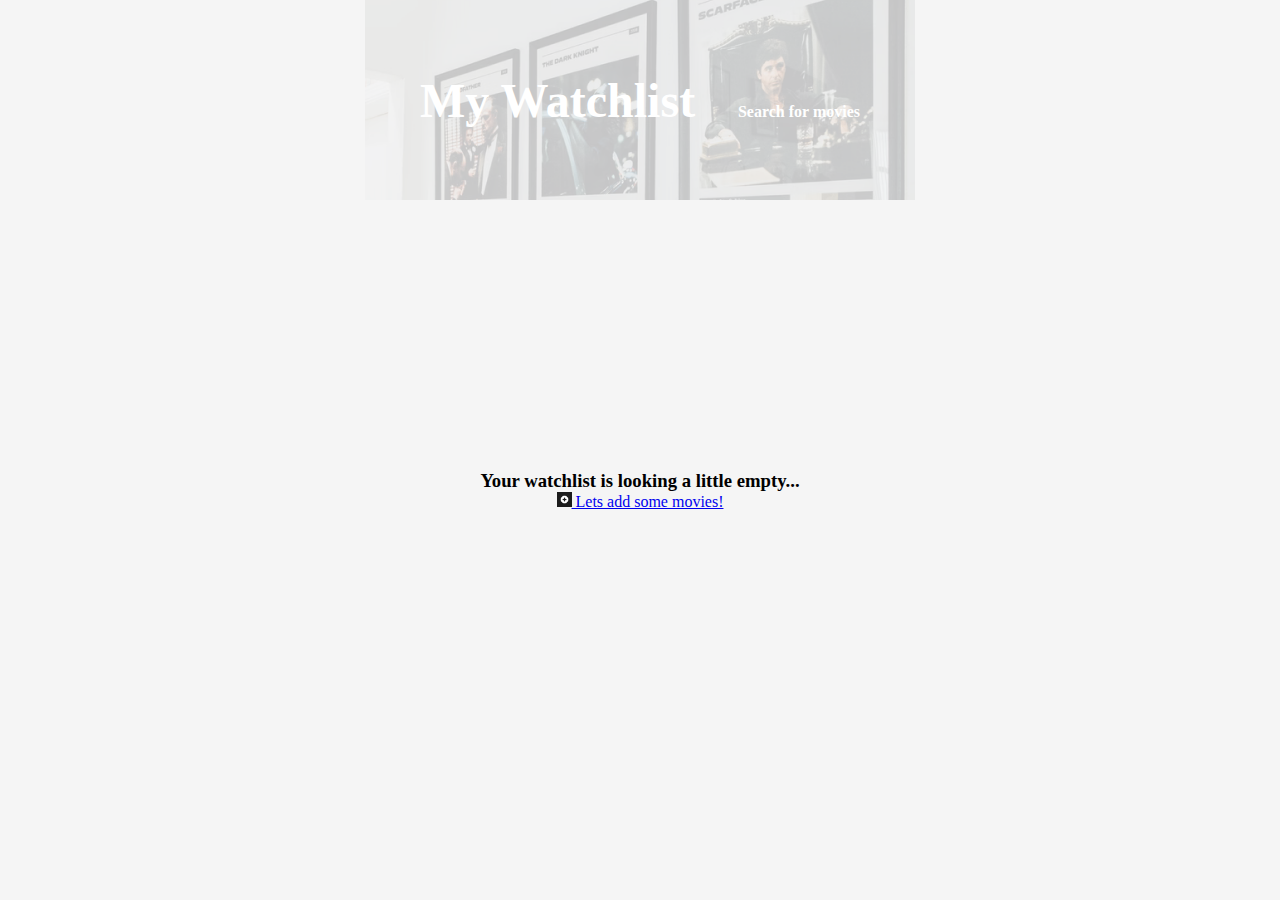
==== watchlist.html @ de4b4533 "MVP" ====
<!DOCTYPE html>
<html lang="en">
<head>
    <meta charset="UTF-8">
    <meta name="viewport" content="width=device-width, initial-scale=1.0">
    <link rel ="stylesheet" href = "index.css">
    <title>Movie Search & Watchlist</title>
</head>
<body>
    <header>
        <div class = "title-container">
            <h1>My Watchlist</h1>
            <a href="index.html" class ="link">Search for movies</a>
        </div>
    </header>
    <main id ="movieListContainer" class = "movie-list-container">
            <h3>Your watchlist is looking a little empty...</h3>
            <a href = "index.html"><img class = "icon" src ="Assets/plus-sign.png"/> Lets add some movies!</a>
        <!-- watchlist movies added here -->
    </main>
</body>
<script src="watchlist.js" type="module"></script>
</html>
---- index.css ----
*,html, body{
    margin: 0;
    padding: 0;
    box-sizing: border-box;
}

body{
    max-width: 550px;
    margin: 0 auto;
    background-color: #f5f5f5;
}

header{
    background-image: url(./Assets/Hero.png);
    object-fit: cover;
    display: flex;
    flex-direction: column;
    align-items: center;
    justify-content: center;
    height: 200px;
    position: relative;
}

.title-container > h1{
    font-size: 3rem;
    color: white;
    font-weight: bold;
}

.title-container > a{
    font-weight: bold;
    color: white;
    text-decoration: none;
}

.search-container{
    width: 80%;
    display: flex;
    position: absolute;
    bottom: 0px;
    transform: translateY(50%);
}

.search-container>input{
    width: 100%;
    line-height: 38px;
    font-size: 1rem;
    border-top-left-radius: 5px;
    border-bottom-left-radius: 5px;
    background-image: url(Assets/search-icon.png);
    background-repeat: no-repeat;
    background-size: contain;
    text-indent: 2.5rem;
    border-right:none;
}

.search-container > button{
    border-top-right-radius: 5px;
    border-bottom-right-radius: 5px;
    width: 30%;
    cursor: pointer;
}

.title-container{
    display: flex;
    align-items: baseline;
    justify-content: space-between;
    width: 80%;
}

.movie-list-container{
    display: flex;
    flex-direction: column;
    justify-content: center;
    align-items: center;
}

.movie-list-container>img,
.movie-list-container>h3{
    padding-top: 30dvh;
}

.movie-container,
.info-container,
.text-container{
    display: flex;
    max-height: 250px;

}

.movie-container{
    margin-top: 30px;
    padding: 1rem 0;
    border-bottom: 2px solid grey;
}

.text-container{
    flex-direction: column;
    padding-left: 1rem;

}

.info-container{
    flex-direction: row;
    align-items: baseline;
    gap: .25rem;
    flex-wrap: nowrap;
}

.info-container>p{
    text-overflow: elipsis;
}

.info-container>*:not(img){
    margin-right: 1.5rem;
}

.movie-container>img{
    max-width:100px;
    object-fit: cover;
}

.info-container>button{
    border: none;
    cursor: pointer;
    background-color: inherit;
    margin-left: 2rem;
    align-items: baseline;
}

.icon{    
    max-width: 15px;
    max-height: 15px;
    z-index: -100;
    display: inline;
}
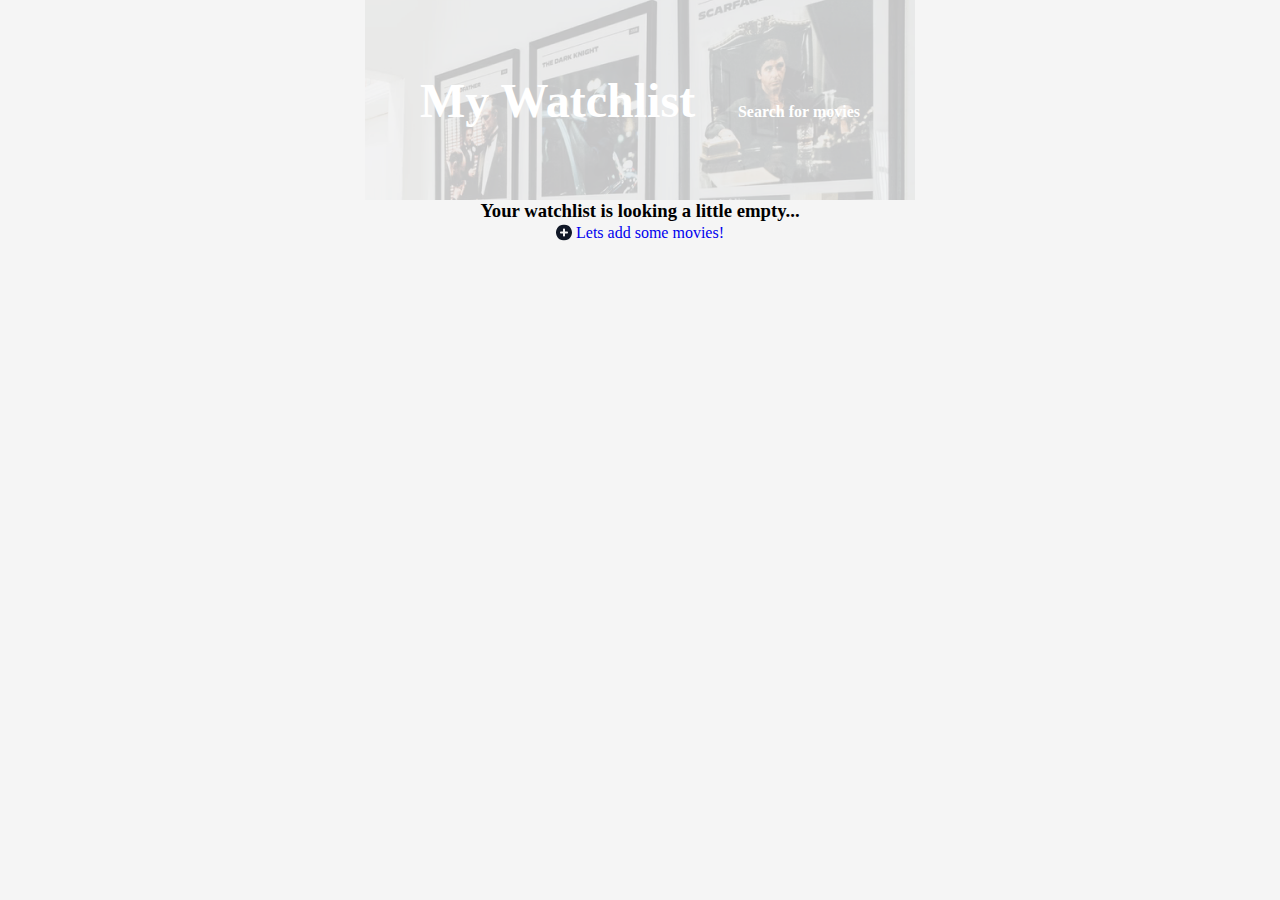
==== commit 37942baf: "changed svg usage" ====
--- a/watchlist.html
+++ b/watchlist.html
@@ -15,7 +15,11 @@
     </header>
     <main id ="movieListContainer" class = "movie-list-container">
             <h3>Your watchlist is looking a little empty...</h3>
-            <a href = "index.html"><img class = "icon" src ="Assets/plus-sign.png"/> Lets add some movies!</a>
+            <a href = "index.html">
+                <svg xmlns="http://www.w3.org/2000/svg" width="16" height="16" viewBox="0 0 16 16" fill="none">
+                <path fill-rule="evenodd" clip-rule="evenodd" d="M8 16C12.4183 16 16 12.4183 16 8C16 3.58172 12.4183 0 8 0C3.58172 0 0 3.58172 0 8C0 12.4183 3.58172 16 8 16ZM9 5C9 4.44772 8.55228 4 8 4C7.44772 4 7 4.44772 7 5V7H5C4.44772 7 4 7.44771 4 8C4 8.55228 4.44772 9 5 9H7V11C7 11.5523 7.44772 12 8 12C8.55228 12 9 11.5523 9 11V9H11C11.5523 9 12 8.55228 12 8C12 7.44772 11.5523 7 11 7H9V5Z" fill="#111827"/>
+                </svg> Lets add some movies!
+            </a>
         <!-- watchlist movies added here -->
     </main>
 </body>
--- a/index.css
+++ b/index.css
@@ -32,7 +32,6 @@
 .title-container > a{
     font-weight: bold;
     color: white;
-    text-decoration: none;
 }
 
 .search-container{
@@ -49,9 +48,10 @@
     font-size: 1rem;
     border-top-left-radius: 5px;
     border-bottom-left-radius: 5px;
-    background-image: url(Assets/search-icon.png);
+    background-image: url('data:image/svg+xml,<svg xmlns="http://www.w3.org/2000/svg" width="20" height="20" viewBox="0 0 20 20" fill="none"><path fill-rule="evenodd" clip-rule="evenodd" d="M8 4C5.79086 4 4 5.79086 4 8C4 10.2091 5.79086 12 8 12C10.2091 12 12 10.2091 12 8C12 5.79086 10.2091 4 8 4ZM2 8C2 4.68629 4.68629 2 8 2C11.3137 2 14 4.68629 14 8C14 9.29583 13.5892 10.4957 12.8907 11.4765L17.7071 16.2929C18.0976 16.6834 18.0976 17.3166 17.7071 17.7071C17.3166 18.0976 16.6834 18.0976 16.2929 17.7071L11.4765 12.8907C10.4957 13.5892 9.29583 14 8 14C4.68629 14 2 11.3137 2 8Z" fill="%239CA3AF"/></svg>');
     background-repeat: no-repeat;
-    background-size: contain;
+    background-size: 25px;
+    background-position: 10px 50%;
     text-indent: 2.5rem;
     border-right:none;
 }
@@ -77,9 +77,10 @@
     align-items: center;
 }
 
-.movie-list-container>img,
-.movie-list-container>h3{
+.initial-icon{
     padding-top: 30dvh;
+    text-align: center;
+    color:#DFDDDD;
 }
 
 .movie-container,
@@ -99,7 +100,8 @@
 .text-container{
     flex-direction: column;
     padding-left: 1rem;
-
+    gap:1rem;
+    position: relative;
 }
 
 .info-container{
@@ -107,10 +109,22 @@
     align-items: baseline;
     gap: .25rem;
     flex-wrap: nowrap;
+    color:#111827;
+    font-size: 1rem;    
 }
 
 .info-container>p{
     text-overflow: elipsis;
+}
+.info-container>span{
+    position: absolute;
+    left: 30%;
+    top: 20%;
+    display: inline-block;
+    padding: .75rem .5rem;
+    background-color: grey;
+    color: #f5f5f5;
+    border-radius: 5px;
 }
 
 .info-container>*:not(img){
@@ -126,13 +140,35 @@
     border: none;
     cursor: pointer;
     background-color: inherit;
+    background-position: 5px 45%;
+    background-repeat: no-repeat;
+    background-size: 1em;
     margin-left: 2rem;
+    padding: .25rem .5rem;
     align-items: baseline;
+    text-indent: 1rem;
+}
+
+.info-container>button.remove{
+    background-image: url('data:image/svg+xml,<svg xmlns="http://www.w3.org/2000/svg" width="50" height="50" viewBox="0 0 50 50" fill="none"><path fill-rule="evenodd" clip-rule="evenodd" d="M25 50C38.8071 50 50 38.8071 50 25C50 11.1929 38.8071 0 25 0C11.1929 0 0 11.1929 0 25C0 38.8071 11.1929 50 25 50ZM15.625 21.875C13.8991 21.875 12.5 23.2741 12.5 25C12.5 26.7259 13.8991 28.125 15.625 28.125H34.375C36.1009 28.125 37.5 26.7259 37.5 25C37.5 23.2741 36.1009 21.875 34.375 21.875H15.625Z" fill="%23111827"/></svg>');
+}
+
+.info-container>button.add{
+    background-image: url('data:image/svg+xml,<svg xmlns="http://www.w3.org/2000/svg" width="16" height="16" viewBox="0 0 16 16" fill="none"><path fill-rule="evenodd" clip-rule="evenodd" d="M8 16C12.4183 16 16 12.4183 16 8C16 3.58172 12.4183 0 8 0C3.58172 0 0 3.58172 0 8C0 12.4183 3.58172 16 8 16ZM9 5C9 4.44772 8.55228 4 8 4C7.44772 4 7 4.44772 7 5V7H5C4.44772 7 4 7.44771 4 8C4 8.55228 4.44772 9 5 9H7V11C7 11.5523 7.44772 12 8 12C8.55228 12 9 11.5523 9 11V9H11C11.5523 9 12 8.55228 12 8C12 7.44772 11.5523 7 11 7H9V5Z" fill="%23111827"/></svg>');
 }
 
 .icon{    
     max-width: 15px;
     max-height: 15px;
-    z-index: -100;
     display: inline;
+    margin-right: .25rem;
 }
+
+a{
+    text-decoration: none;
+}
+
+a>svg,
+.icon{
+    transform: translateY(15%);
+}
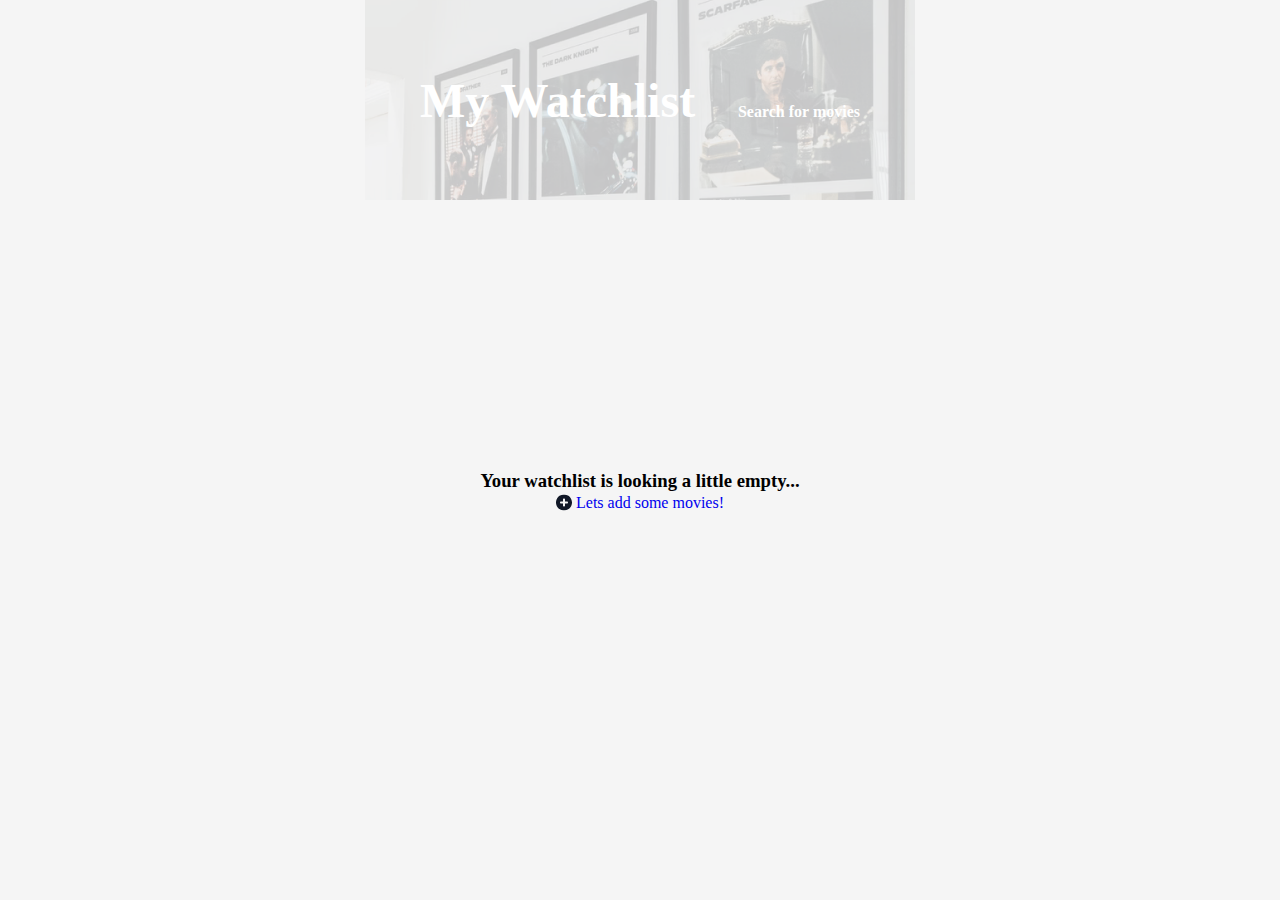
==== commit 46f06067: "more refinements" ====
--- a/watchlist.html
+++ b/watchlist.html
@@ -4,7 +4,7 @@
     <meta charset="UTF-8">
     <meta name="viewport" content="width=device-width, initial-scale=1.0">
     <link rel ="stylesheet" href = "index.css">
-    <title>Movie Search & Watchlist</title>
+    <title>Movie Watchlist</title>
 </head>
 <body>
     <header>
--- a/index.css
+++ b/index.css
@@ -75,10 +75,10 @@
     flex-direction: column;
     justify-content: center;
     align-items: center;
+    padding-top: 30dvh;
 }
 
 .initial-icon{
-    padding-top: 30dvh;
     text-align: center;
     color:#DFDDDD;
 }
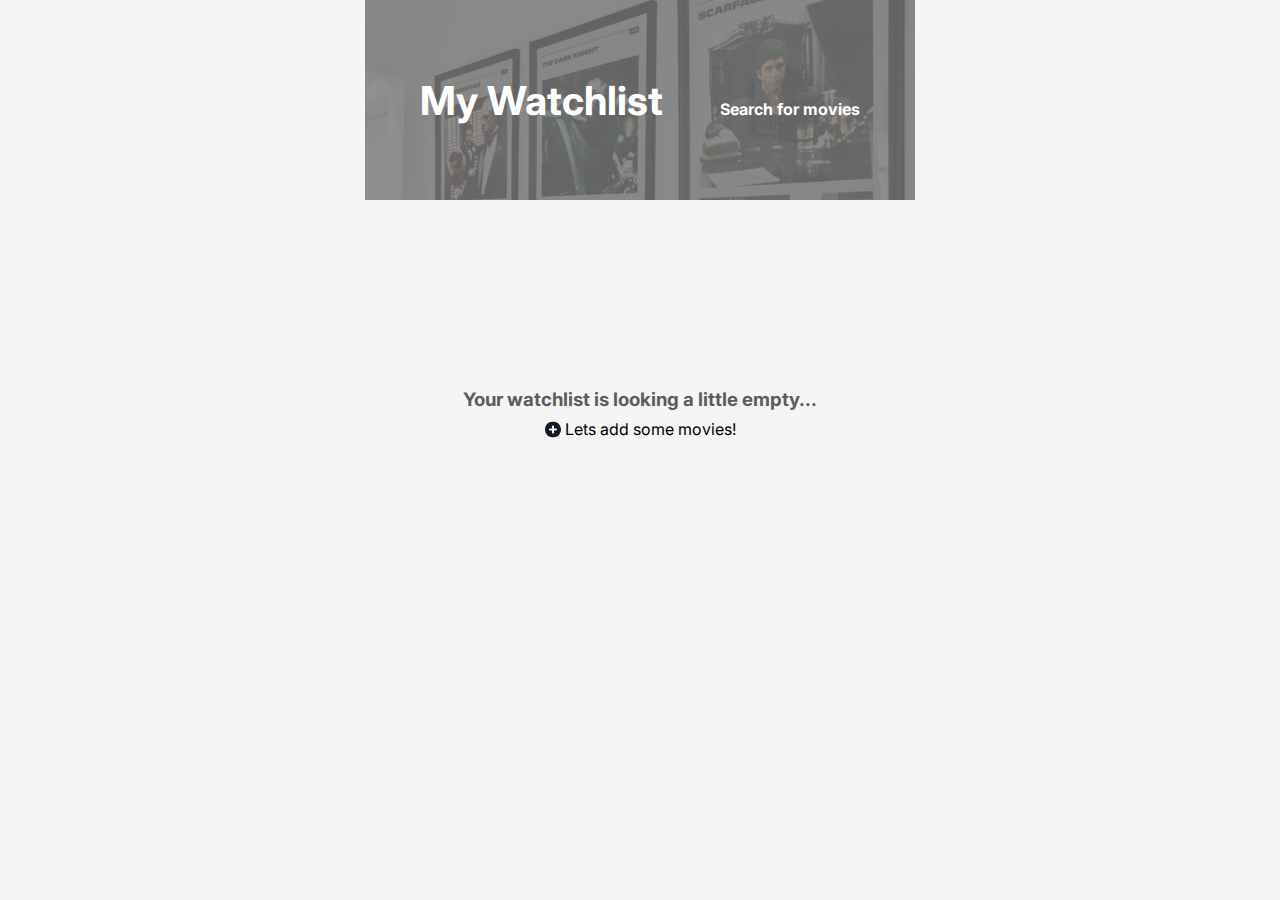
==== commit d3e3433e: "still fine tuning" ====
--- a/watchlist.html
+++ b/watchlist.html
@@ -3,6 +3,9 @@
 <head>
     <meta charset="UTF-8">
     <meta name="viewport" content="width=device-width, initial-scale=1.0">
+    <link rel="preconnect" href="https://fonts.googleapis.com">
+    <link rel="preconnect" href="https://fonts.gstatic.com" crossorigin>
+    <link href="https://fonts.googleapis.com/css2?family=Inter:wght@300;400;500&display=swap" rel="stylesheet">
     <link rel ="stylesheet" href = "index.css">
     <title>Movie Watchlist</title>
 </head>
--- a/index.css
+++ b/index.css
@@ -10,6 +10,7 @@
     max-width: 550px;
     margin: 0 auto;
     background-color: #f5f5f5;
+    font-family: 'Inter', sans-serif;
 }
 
 header{
@@ -23,8 +24,43 @@
     position: relative;
 }
 
+.link:hover,
+.link:focus{
+    text-shadow:0 0px 8px white;
+}
+
+a{
+    text-decoration: none;
+}
+
+a>svg,
+.icon{
+    transform: translateY(15%);
+}
+
+a,
+a:visited{
+    text-decoration: none;
+    color: inherit;
+}
+
+header::before{
+    content: "";
+    background-color: rgba(0, 0, 0, .5);
+    height: 100%;
+    width: 100%;
+    position: absolute;
+    top:0;
+    left:0;
+    z-index: -1;
+}
+
+.title-container{
+    display: flex;
+    justify-content: space-between;
+}
 .title-container > h1{
-    font-size: 3rem;
+    font-size: 2.5rem;
     color: white;
     font-weight: bold;
 }
@@ -40,6 +76,8 @@
     position: absolute;
     bottom: 0px;
     transform: translateY(50%);
+    box-shadow: 2px 5px 4px grey;
+    border-radius: 5px;
 }
 
 .search-container>input{
@@ -53,14 +91,21 @@
     background-size: 25px;
     background-position: 10px 50%;
     text-indent: 2.5rem;
+    border: white;
     border-right:none;
+}
+
+.search-container>input:focus{
+    outline: none;
+    border: black;
 }
 
 .search-container > button{
     border-top-right-radius: 5px;
     border-bottom-right-radius: 5px;
     width: 30%;
-    cursor: pointer;
+    font-size: 1rem;
+    border: white;
 }
 
 .title-container{
@@ -75,12 +120,27 @@
     flex-direction: column;
     justify-content: center;
     align-items: center;
-    padding-top: 30dvh;
+}
+
+.movie-list-container>h3{
+    padding-top: 20dvh;
+    color:#5c5c5c;
+    margin: .5rem 0;
+}
+
+.movie-list-container section:last-child{
+    margin-bottom: 40px;
 }
 
 .initial-icon{
     text-align: center;
-    color:#DFDDDD;
+    color:#5c5c5c;
+    padding-top: 20dvh;
+}
+
+.initial-icon>p{
+    color: inherit;
+    font-size: 1.25rem;
 }
 
 .movie-container,
@@ -88,13 +148,13 @@
 .text-container{
     display: flex;
     max-height: 250px;
-
 }
 
 .movie-container{
     margin-top: 30px;
     padding: 1rem 0;
     border-bottom: 2px solid grey;
+    width: 100%;
 }
 
 .text-container{
@@ -108,14 +168,14 @@
     flex-direction: row;
     align-items: baseline;
     gap: .25rem;
-    flex-wrap: nowrap;
     color:#111827;
     font-size: 1rem;    
 }
 
-.info-container>p{
+.info-container{
     text-overflow: elipsis;
 }
+
 .info-container>span{
     position: absolute;
     left: 30%;
@@ -128,25 +188,31 @@
 }
 
 .info-container>*:not(img){
-    margin-right: 1.5rem;
+    margin-right: .5rem;
 }
 
 .movie-container>img{
-    max-width:100px;
+    width:100px;
     object-fit: cover;
+    box-shadow: 2px 4px 8px grey;
+    flex-shrink: 0;
+    flex-grow: 0;
+    border-radius: 3px;
+    
 }
 
 .info-container>button{
     border: none;
-    cursor: pointer;
+    border-radius: 20px;
     background-color: inherit;
     background-position: 5px 45%;
     background-repeat: no-repeat;
     background-size: 1em;
-    margin-left: 2rem;
+    margin-left: 1rem;
     padding: .25rem .5rem;
     align-items: baseline;
     text-indent: 1rem;
+    box-shadow: 1px 2px 2px grey;
 }
 
 .info-container>button.remove{
@@ -157,18 +223,44 @@
     background-image: url('data:image/svg+xml,<svg xmlns="http://www.w3.org/2000/svg" width="16" height="16" viewBox="0 0 16 16" fill="none"><path fill-rule="evenodd" clip-rule="evenodd" d="M8 16C12.4183 16 16 12.4183 16 8C16 3.58172 12.4183 0 8 0C3.58172 0 0 3.58172 0 8C0 12.4183 3.58172 16 8 16ZM9 5C9 4.44772 8.55228 4 8 4C7.44772 4 7 4.44772 7 5V7H5C4.44772 7 4 7.44771 4 8C4 8.55228 4.44772 9 5 9H7V11C7 11.5523 7.44772 12 8 12C8.55228 12 9 11.5523 9 11V9H11C11.5523 9 12 8.55228 12 8C12 7.44772 11.5523 7 11 7H9V5Z" fill="%23111827"/></svg>');
 }
 
-.icon{    
-    max-width: 15px;
-    max-height: 15px;
-    display: inline;
-    margin-right: .25rem;
-}
-
-a{
-    text-decoration: none;
-}
-
-a>svg,
-.icon{
-    transform: translateY(15%);
-}
+.page-select{
+    display: flex;
+    margin: 0 auto;
+    padding-bottom: .5rem;
+    justify-content: center;
+    position: fixed;
+    bottom: 0;
+    width: 550px;
+    background-color: #f5f5f5;
+    font-size: 1.25rem;
+    align-items: center;
+}
+
+.page-select>button{
+    padding: .25rem;
+    border-radius: 50%;
+    width: 1.5rem;
+    font-size: .85rem;
+    font-weight: bold;
+    margin: .5rem .5rem;    
+    border: none;
+    box-shadow: 1px 2px 2px grey;
+}
+
+button:hover,
+button:focus{
+    cursor: pointer;
+    background-color: grey;
+    color: white;
+}
+
+button:active{
+    background-color:#111827;
+    color: #f5f5f5;
+}
+
+@media (max-width: 549px) {
+    .page-select{
+        width: 100%;    
+    }
+  }